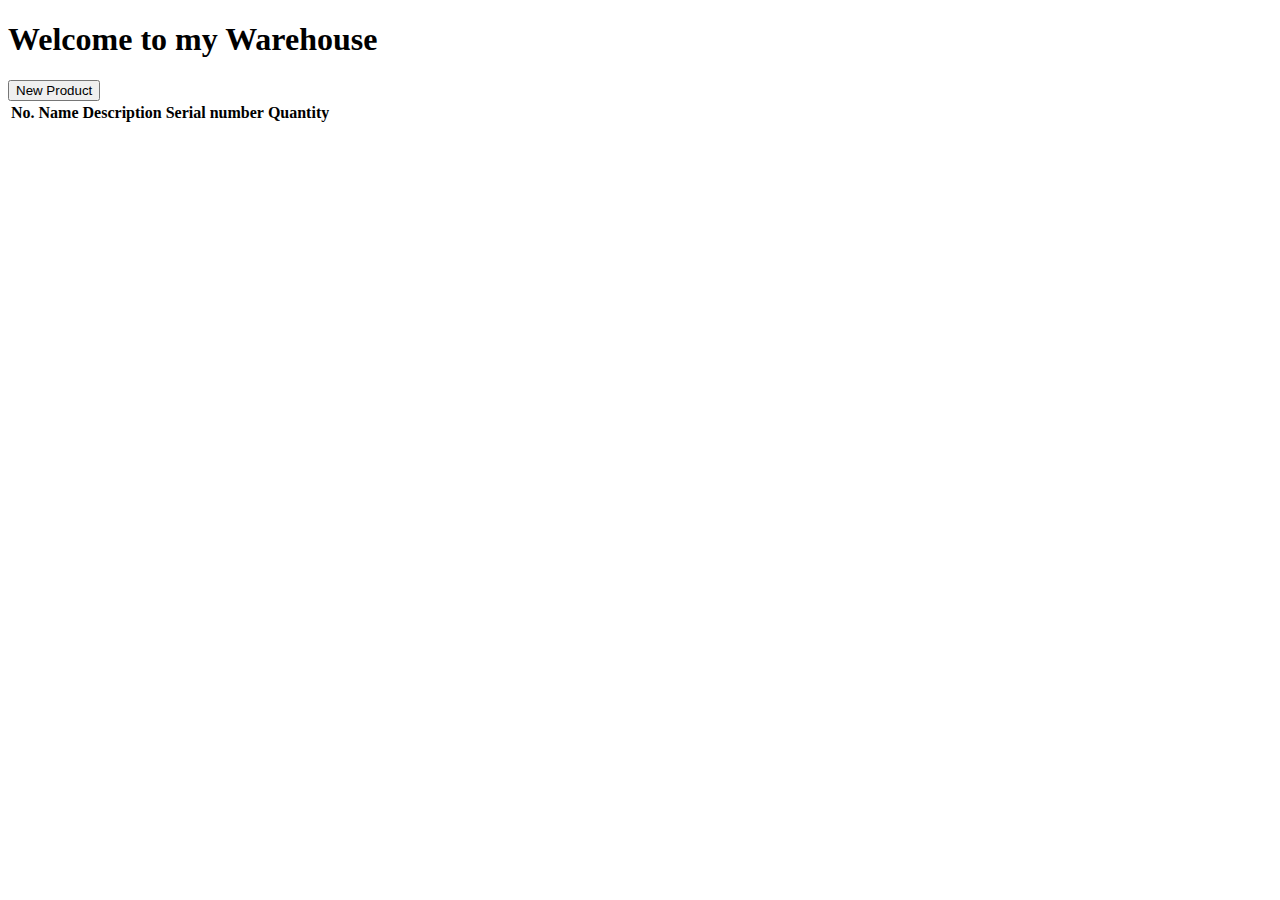
==== sws/src/main/resources/index.html @ 60c1299d "Simple Web Server with templates" ====
<!DOCTYPE html>
<html lang="en">
<head>
    <meta charset="UTF-8">
    <title>Warehouse</title>
    <link href="https://cdn.jsdelivr.net/npm/bootstrap@5.2.3/dist/css/bootstrap.min.css" rel="stylesheet"
          integrity="sha384-rbsA2VBKQhggwzxH7pPCaAqO46MgnOM80zW1RWuH61DGLwZJEdK2Kadq2F9CUG65" crossorigin="anonymous">
    <style>
        #static-position {
            position: static;
        }

    </style>
</head>
<body>
<h1>Welcome to my Warehouse</h1>
<form action="/add">
<button type="submit" class="static-position btn btn-primary">New Product</button>
</form>
<table class="table">
    <thead>
    <tr>
        <th>No.</th>
        <th>Name</th>
        <th>Description</th>
        <th>Serial number</th>
        <th>Quantity</th>
    </tr>
    </thead>
    <tbody>
    <productData />
    </tbody>
</table>
<script src="https://cdn.jsdelivr.net/npm/bootstrap@5.2.3/dist/js/bootstrap.bundle.min.js"
        integrity="sha384-kenU1KFdBIe4zVF0s0G1M5b4hcpxyD9F7jL+jjXkk+Q2h455rYXK/7HAuoJl+0I4"
        crossorigin="anonymous"></script>
</body>
</html>
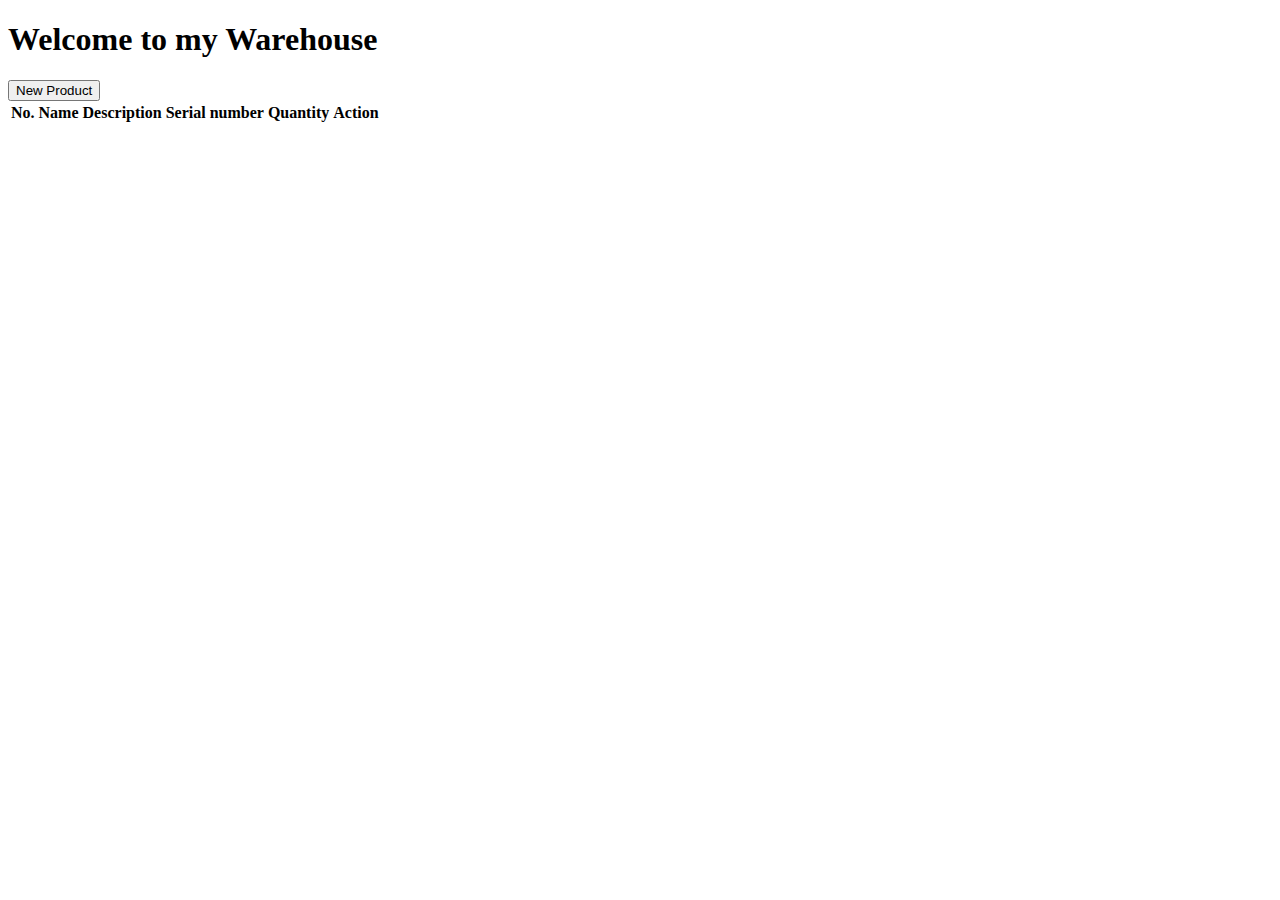
==== commit cea306b8: "Add the reduce command" ====
--- a/sws/src/main/resources/index.html
+++ b/sws/src/main/resources/index.html
@@ -25,14 +25,51 @@
         <th>Description</th>
         <th>Serial number</th>
         <th>Quantity</th>
+        <th>Action</th>
     </tr>
     </thead>
     <tbody>
     <productData />
     </tbody>
 </table>
+
+<div id="liveAlertPlaceholder"></div>
 <script src="https://cdn.jsdelivr.net/npm/bootstrap@5.2.3/dist/js/bootstrap.bundle.min.js"
         integrity="sha384-kenU1KFdBIe4zVF0s0G1M5b4hcpxyD9F7jL+jjXkk+Q2h455rYXK/7HAuoJl+0I4"
         crossorigin="anonymous"></script>
+
+<script>
+  const alertPlaceholder = document.getElementById('liveAlertPlaceholder')
+  const alert = (message, type) => {
+                  const wrapper = document.createElement('div')
+                  wrapper.innerHTML = [
+                    `<div class="alert alert-${type} alert-dismissible" role="alert">`,
+                    `   <div>${message}</div>`,
+                    '   <button type="button" class="btn-close" data-bs-dismiss="alert" aria-label="Close"></button>',
+                    '</div>'
+                  ].join('')
+
+                  alertPlaceholder.append(wrapper)
+                }
+  async function postData(url = '') {
+      // Default options are marked with *
+      const response = await fetch(url, {
+        method: 'POST',
+        redirect: 'follow', // manual, *follow, error
+      });
+      return response.text();
+    }
+
+function reduce(id) {
+    postData('/reduce?id=' + id)
+      .then((message) => {
+          if (isNaN(message)) {
+             alert(message, "warning");
+          } else {
+             document.getElementById("qty-" + id).innerText = message;
+          }
+      });
+  }
+</script>
 </body>
 </html>